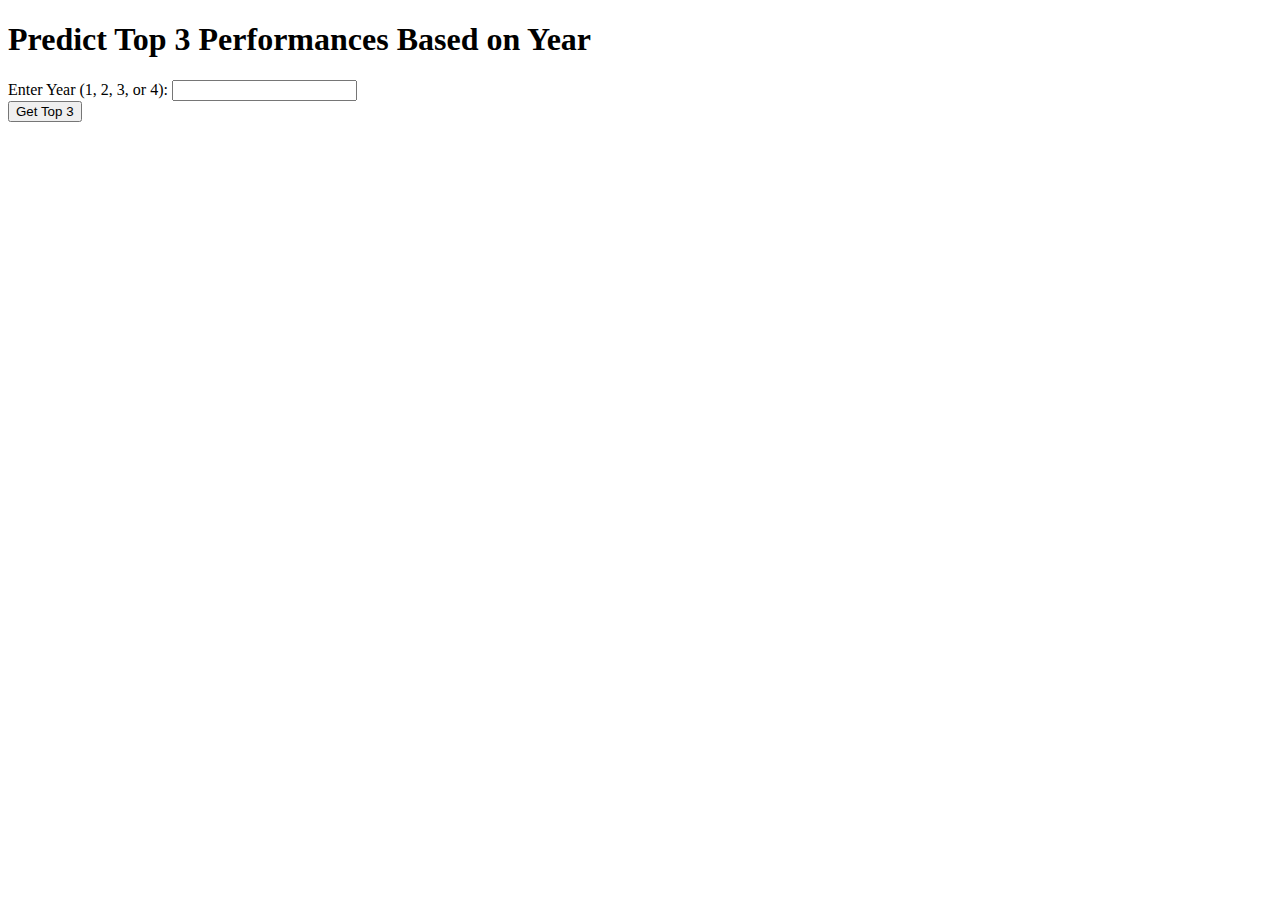
==== Templates/demo.html @ 0fff6ecb "Initial Commit" ====
<!DOCTYPE html>
<html lang="en">
<head>
    <meta charset="UTF-8">
    <meta name="viewport" content="width=device-width, initial-scale=1.0">
    <title>ML Model - Top 3 Performances</title>
</head>
<body>
    <h1>Predict Top 3 Performances Based on Year</h1>
    <form id="prediction-form">
        <label for="year">Enter Year (1, 2, 3, or 4):</label>
        <input type="text" name="year" required><br>

        <input type="submit" value="Get Top 3">
    </form>
    
    <h2> <span id="result"></span></h2>

    <script>
        document.getElementById('prediction-form').addEventListener('submit', async function (e) {
            e.preventDefault();

            const formData = new FormData(this);
            const response = await fetch('/predict', {
                method: 'POST',
                body: formData,
            });

            const result = await response.json();
            document.getElementById('result').innerText = result.top3_performances.join(', ');
        });
    </script>
</body>
</html>
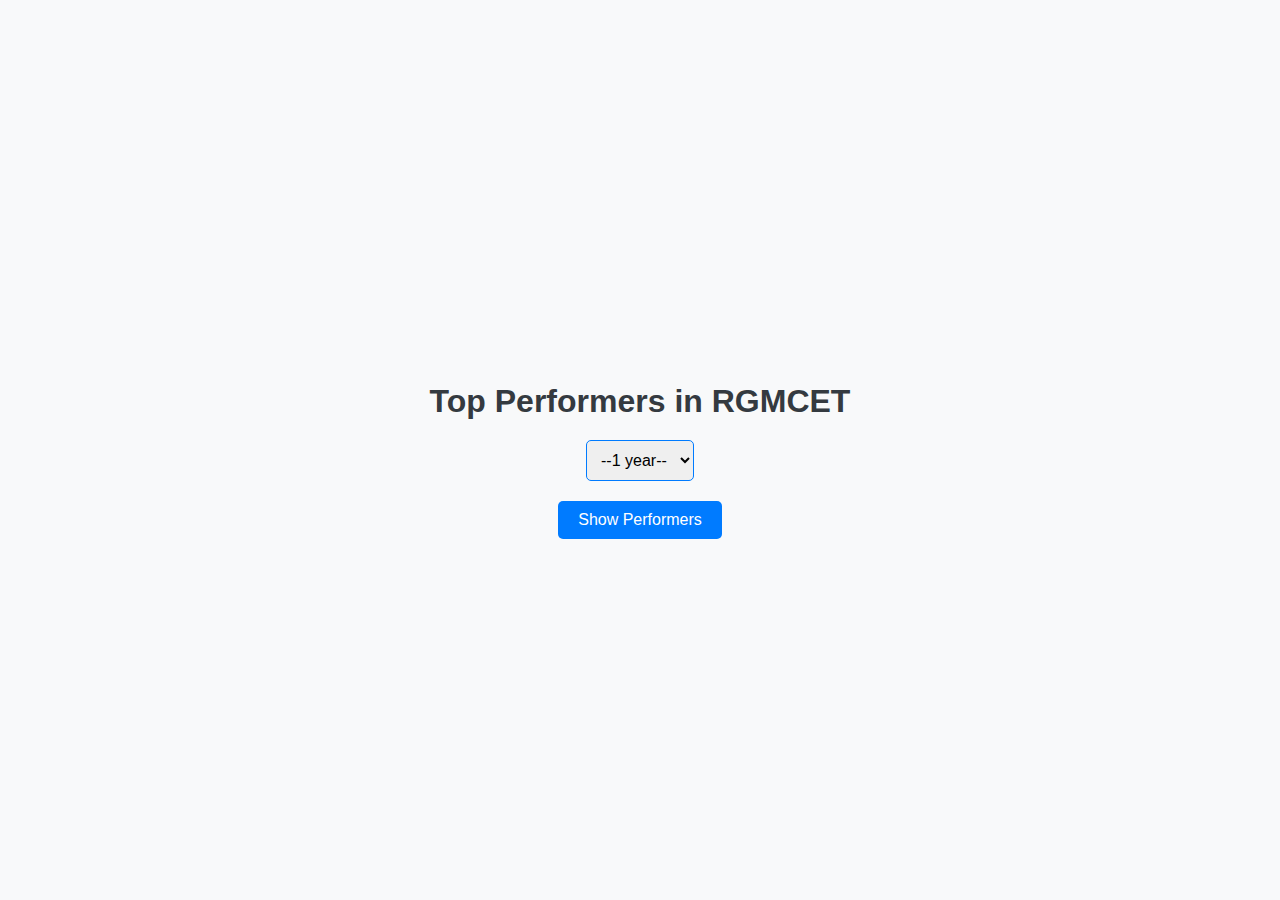
==== commit d4d7190b: "Update demo.html" ====
--- a/Templates/demo.html
+++ b/Templates/demo.html
@@ -3,18 +3,77 @@
 <head>
     <meta charset="UTF-8">
     <meta name="viewport" content="width=device-width, initial-scale=1.0">
-    <title>ML Model - Top 3 Performances</title>
+    <title>Top Performers</title>
+    <style>
+        /* Center the content on the page */
+        body {
+            display: flex;
+            flex-direction: column;
+            justify-content: center;
+            align-items: center;
+            height: 100vh;
+            margin: 0;
+            font-family: Arial, sans-serif;
+            background-color: #f8f9fa;
+        }
+
+        /* Heading style */
+        h1 {
+            color: #343a40;
+            margin-bottom: 20px;
+        }
+
+        /* Select dropdown style */
+        select {
+            padding: 10px;
+            font-size: 16px;
+            margin-bottom: 20px;
+            border: 1px solid #007bff;
+            border-radius: 5px;
+            cursor: pointer;
+            transition: border-color 0.3s;
+        }
+
+        select:hover {
+            border-color: #0056b3;
+        }
+
+        /* Button style */
+        button {
+            padding: 10px 20px;
+            font-size: 16px;
+            color: white;
+            background-color: #007bff;
+            border: none;
+            border-radius: 5px;
+            cursor: pointer;
+            transition: background-color 0.3s;
+        }
+
+        button:hover {
+            background-color: #0056b3;
+        }
+
+        /* Message display */
+        .message {
+            margin-top: 20px;
+            font-size: 18px;
+            color: #28a745;
+            display: none; /* Initially hidden */
+        }
+    </style>
 </head>
 <body>
-    <h1>Predict Top 3 Performances Based on Year</h1>
-    <form id="prediction-form">
-        <label for="year">Enter Year (1, 2, 3, or 4):</label>
-        <input type="text" name="year" required><br>
-
-        <input type="submit" value="Get Top 3">
-    </form>
-    
-    <h2> <span id="result"></span></h2>
+    <h1>Top Performers in RGMCET</h1>
+    <select id="year" name="year">
+        <option value="1">--1 year--</option>
+        <option value="2">--2 year--</option>
+        <option value="3">--3 year--</option>
+        <option value="4">--4 year--</option>
+    </select>
+    <button onclick="displayMessage()">Show Performers</button>
+    <div class="message" id="message">Performers for Year: <span id="selectedYear"></span></div>
+     
 
     <script>
         document.getElementById('prediction-form').addEventListener('submit', async function (e) {
@@ -31,4 +90,4 @@
         });
     </script>
 </body>
-</html>+</html>
